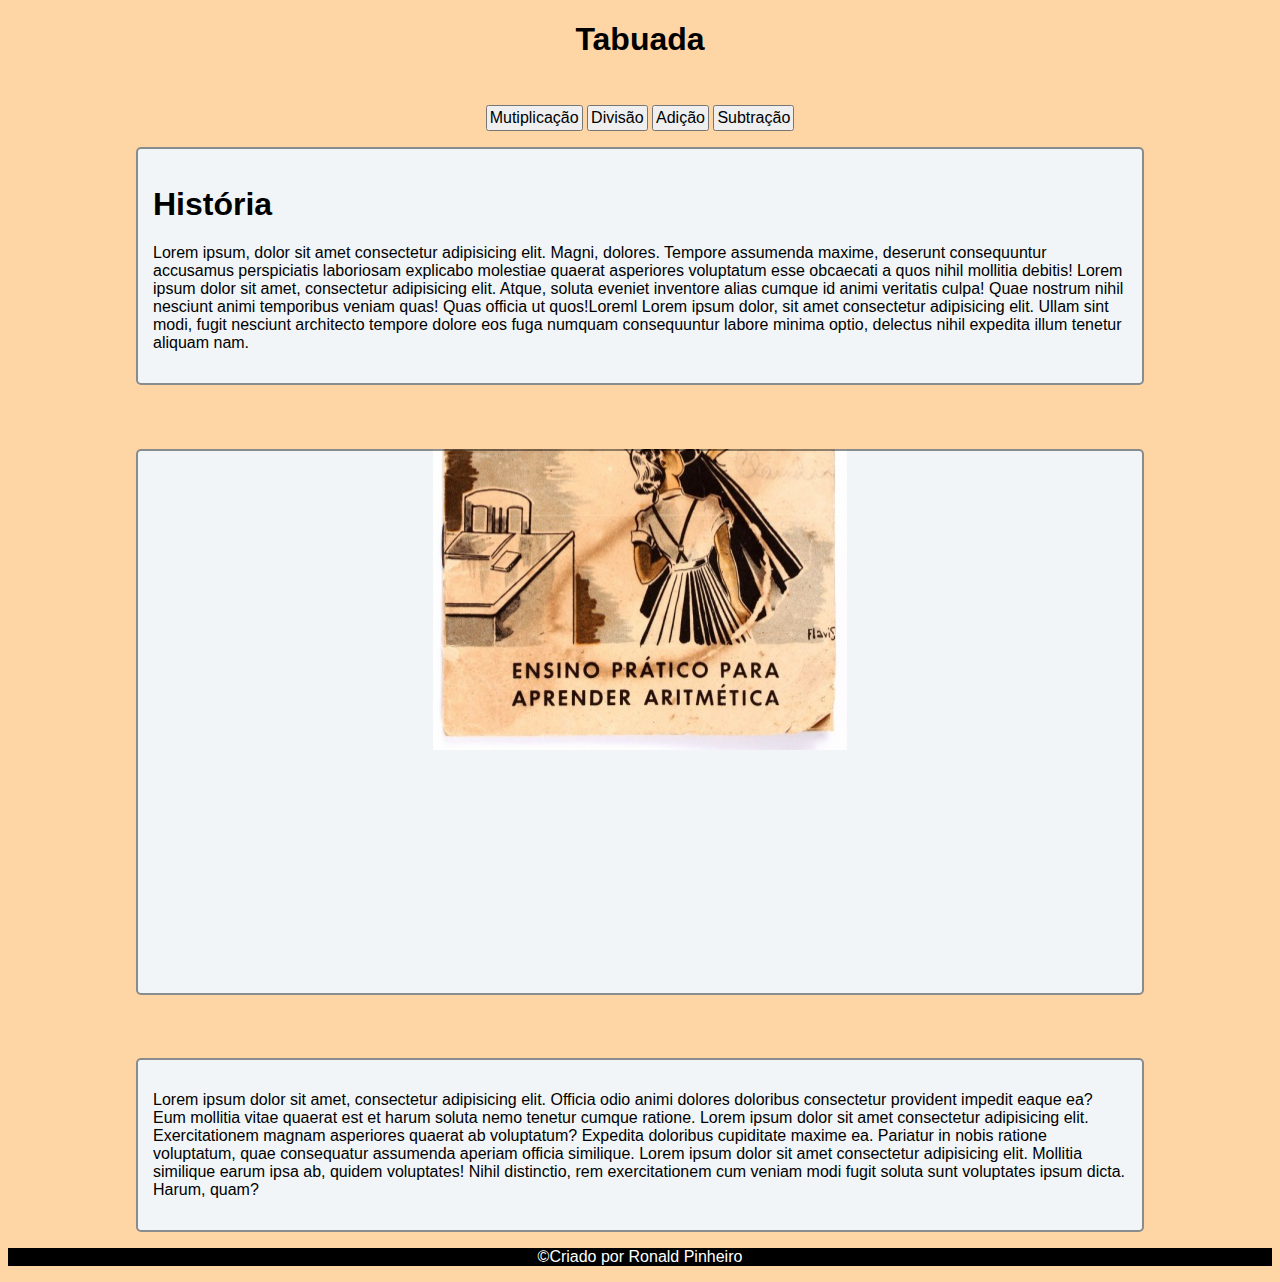
==== index.html @ d91d2ded "ataulizar butoes" ====
<!DOCTYPE html>
<html lang="pt-br">
<head>
    <meta charset="UTF-8">
    <meta http-equiv="X-UA-Compatible" content="IE=edge">
    <meta name="viewport" content="width=device-width, initial-scale=1.0">
    <title>tabuada</title>
    <link rel="stylesheet" href="matematica.css">
</head>
<body>
    <header>
        <h1>Tabuada</h1>
        <nav>
            <p>
                <input type="button" value="Mutiplicação" onclick="ir_mutiplicar()">
                 <input type="button" value="Divisão" onclick="ir_divisao()"> 
                 <input type="button" value="Adição" onclick="ir_adicao()">
                  <input type="button" value="Subtração" onclick="ir_subtracao()"> 
                </p>
        </nav>
    </header>
    <section>
        <article>
            <h1>História</h1>
            <p>Lorem ipsum, dolor sit amet consectetur adipisicing elit. Magni, dolores. Tempore assumenda maxime, deserunt consequuntur accusamus perspiciatis laboriosam explicabo molestiae quaerat asperiores voluptatum esse obcaecati a quos nihil mollitia debitis! Lorem ipsum dolor sit amet, consectetur adipisicing elit. Atque, soluta eveniet inventore alias cumque id animi veritatis culpa! Quae nostrum nihil nesciunt animi temporibus veniam quas! Quas officia ut quos!Loreml Lorem ipsum dolor, sit amet consectetur adipisicing elit. Ullam sint modi, fugit nesciunt architecto tempore dolore eos fuga numquam consequuntur labore minima optio, delectus nihil expedita illum tenetur aliquam nam.</p>
        </article>
        <article class="ood">
        </article>

        <article>
            <p>Lorem ipsum dolor sit amet, consectetur adipisicing elit. Officia odio animi dolores doloribus consectetur provident impedit eaque ea? Eum mollitia vitae quaerat est et harum soluta nemo tenetur cumque ratione. Lorem ipsum dolor sit amet consectetur adipisicing elit. Exercitationem magnam asperiores quaerat ab voluptatum? Expedita doloribus cupiditate maxime ea. Pariatur in nobis ratione voluptatum, quae consequatur assumenda aperiam officia similique. Lorem ipsum dolor sit amet consectetur adipisicing elit. Mollitia similique earum ipsa ab, quidem voluptates! Nihil distinctio, rem exercitationem cum veniam modi fugit soluta sunt voluptates ipsum dicta. Harum, quam?</p>
        </article>
    </section>
    <footer>
        <p>&copyCriado por Ronald Pinheiro</p>
    </footer>
    <script src="matematica.js">
    </script>
</body>
</html>
---- matematica.css ----
@charset "UTF-8";
body{
  font-family: sans-serif;
  background-color:  #FED6A5;
  
  

}
header{
  text-align: center;

  
}
.oob{
  padding: 3px 3px 3px ;
  text-align: center;
  
}
input{
  margin-top: 2vw;
  font-size: 100%;
  padding: 2px 2px 2px ;
}


article{
  background-color: rgba(240, 248, 255, 0.906);
  border-radius: 5px;
  padding: 15px;
  margin-left: 10vw;
  margin-right: 10vw;
  border: 2px solid rgba(0, 0, 0, 0.432) ;
  background-position: center;
}
.ood{
  background-image: url('imagens/tabuada.jpg');
  background-repeat: no-repeat;
  background-attachment: fixed;
  height: 40vw;
  margin-top: 5%;
  margin-bottom: 5%;
  
  
}
footer{
  text-align: center;
  background-color: black;
  color: white;
}
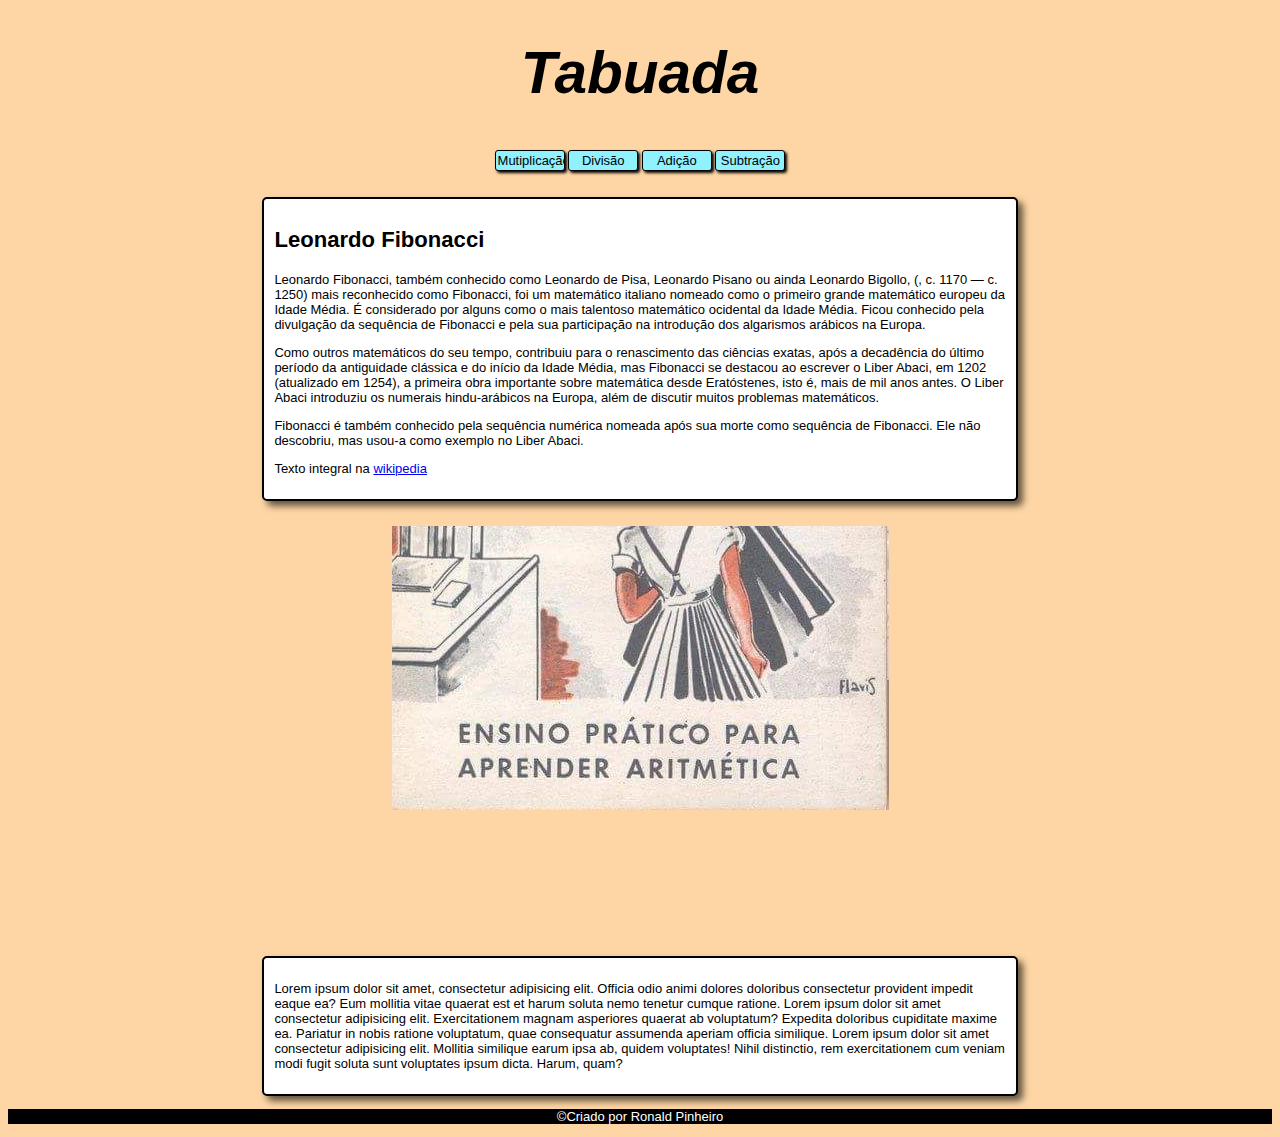
==== commit bc584153: "atu" ====
--- a/index.html
+++ b/index.html
@@ -11,23 +11,35 @@
     <header>
         <h1>Tabuada</h1>
         <nav>
-            <p>
-                <input type="button" value="Mutiplicação" onclick="ir_mutiplicar()">
+                 <input type="button" value="Mutiplicação" onclick="ir_mutiplicar()">
                  <input type="button" value="Divisão" onclick="ir_divisao()"> 
                  <input type="button" value="Adição" onclick="ir_adicao()">
-                  <input type="button" value="Subtração" onclick="ir_subtracao()"> 
-                </p>
-        </nav>
+                 <input type="button" value="Subtração" onclick="ir_subtracao()"> 
+              </nav>
     </header>
     <section>
-        <article>
-            <h1>História</h1>
-            <p>Lorem ipsum, dolor sit amet consectetur adipisicing elit. Magni, dolores. Tempore assumenda maxime, deserunt consequuntur accusamus perspiciatis laboriosam explicabo molestiae quaerat asperiores voluptatum esse obcaecati a quos nihil mollitia debitis! Lorem ipsum dolor sit amet, consectetur adipisicing elit. Atque, soluta eveniet inventore alias cumque id animi veritatis culpa! Quae nostrum nihil nesciunt animi temporibus veniam quas! Quas officia ut quos!Loreml Lorem ipsum dolor, sit amet consectetur adipisicing elit. Ullam sint modi, fugit nesciunt architecto tempore dolore eos fuga numquam consequuntur labore minima optio, delectus nihil expedita illum tenetur aliquam nam.</p>
-        </article>
+        <article class="art-001">
+            <h2>Leonardo Fibonacci</h2>
+            <p>
+                Leonardo Fibonacci, também conhecido como Leonardo de Pisa, Leonardo Pisano ou ainda Leonardo Bigollo, (, c. 1170 —  c. 1250) mais reconhecido como Fibonacci, foi um matemático italiano nomeado como o primeiro grande matemático europeu da Idade Média. É considerado por alguns como o mais talentoso matemático ocidental da Idade Média. Ficou conhecido pela divulgação da sequência de Fibonacci e pela sua participação na introdução dos algarismos arábicos na Europa.
+            </p>
+
+            <p>
+                Como outros matemáticos do seu tempo, contribuiu para o renascimento das ciências exatas, após a decadência do último período da antiguidade clássica e do início da Idade Média, mas Fibonacci se destacou ao escrever o Liber Abaci, em 1202 (atualizado em 1254), a primeira obra importante sobre matemática desde Eratóstenes, isto é, mais de mil anos antes. O Liber Abaci introduziu os numerais hindu-arábicos na Europa, além de discutir muitos problemas matemáticos.
+            </p>
+
+            <p>
+                Fibonacci é também conhecido pela sequência numérica nomeada após sua morte como sequência de Fibonacci. Ele não descobriu, mas usou-a como exemplo no Liber Abaci. 
+            </p>
+                
+            <p>
+                Texto integral na <a href="https://pt.wikipedia.org/wiki/Leonardo_Fibonacci">wikipedia</a>
+            </p>
+    </article>
         <article class="ood">
         </article>
 
-        <article>
+        <article class="art-001">
             <p>Lorem ipsum dolor sit amet, consectetur adipisicing elit. Officia odio animi dolores doloribus consectetur provident impedit eaque ea? Eum mollitia vitae quaerat est et harum soluta nemo tenetur cumque ratione. Lorem ipsum dolor sit amet consectetur adipisicing elit. Exercitationem magnam asperiores quaerat ab voluptatum? Expedita doloribus cupiditate maxime ea. Pariatur in nobis ratione voluptatum, quae consequatur assumenda aperiam officia similique. Lorem ipsum dolor sit amet consectetur adipisicing elit. Mollitia similique earum ipsa ab, quidem voluptates! Nihil distinctio, rem exercitationem cum veniam modi fugit soluta sunt voluptates ipsum dicta. Harum, quam?</p>
         </article>
     </section>
--- a/matematica.css
+++ b/matematica.css
@@ -2,47 +2,77 @@
 body{
   font-family: sans-serif;
   background-color:  #FED6A5;
+  font-size: small;
+}
+h1{
   
-  
+  font-style: italic;
+  font-size: 450%;
+}
+h2{
+  font-size: 170%;
+}
+p{
+  font-size: 100%;
+}
 
-}
 header{
   text-align: center;
-
-  
+  margin-bottom: 20px;
 }
-.oob{
-  padding: 3px 3px 3px ;
-  text-align: center;
-  
+nav > input{
+  background-color:#90F1FF;
+  border-radius: 3px;
+  box-shadow: 2px 2px 3px rgb(0, 0, 0);
+  border: 1px solid black;
+  }
+input{
+ font-size: 100%;
+ width: 70px;
+  padding: 2px 2px 2px ;
+  margin-top: 5px;
 }
-input{
+section{
+  background-color: #fed6a5;
+  margin-left: 10%;
+  margin-right: 10%;
+ 
+}
+article{
+  background-color: #fed6a5;
+  border-radius: 5px;
+  padding: 10px;
   margin-top: 2vw;
-  font-size: 100%;
-  padding: 2px 2px 2px ;
+  margin-left: 10vw;
+  margin-right: 10vw;
+  background-position: center;
+ }
+.art-001{
+  background-color: white;
+  box-shadow: 5px 5px 7px rgba(0, 0, 0, 0.617);
+  border: 2px solid rgb(0, 0, 0) ;
 }
 
-
-article{
-  background-color: rgba(240, 248, 255, 0.906);
-  border-radius: 5px;
-  padding: 15px;
-  margin-left: 10vw;
-  margin-right: 10vw;
-  border: 2px solid rgba(0, 0, 0, 0.432) ;
-  background-position: center;
-}
 .ood{
   background-image: url('imagens/tabuada.jpg');
   background-repeat: no-repeat;
   background-attachment: fixed;
-  height: 40vw;
-  margin-top: 5%;
-  margin-bottom: 5%;
-  
-  
+  height: 30vw;
+  width: 50vw;
+  margin-top: 2vw;
+  margin-bottom: 2vw;
 }
-footer{
+.opera{
+  text-align: center;
+  background-color:#90F1FF;
+  border-radius: 3px;
+  margin-left: 30vw;
+  margin-right: 30vw;
+  box-shadow: 4px 4px 5px rgba(0, 0, 0, 0.539);
+  border: 1px solid black;
+  font-size: 130%;
+}
+footer > p{
   text-align: center;
   background-color: black;
   color: white;
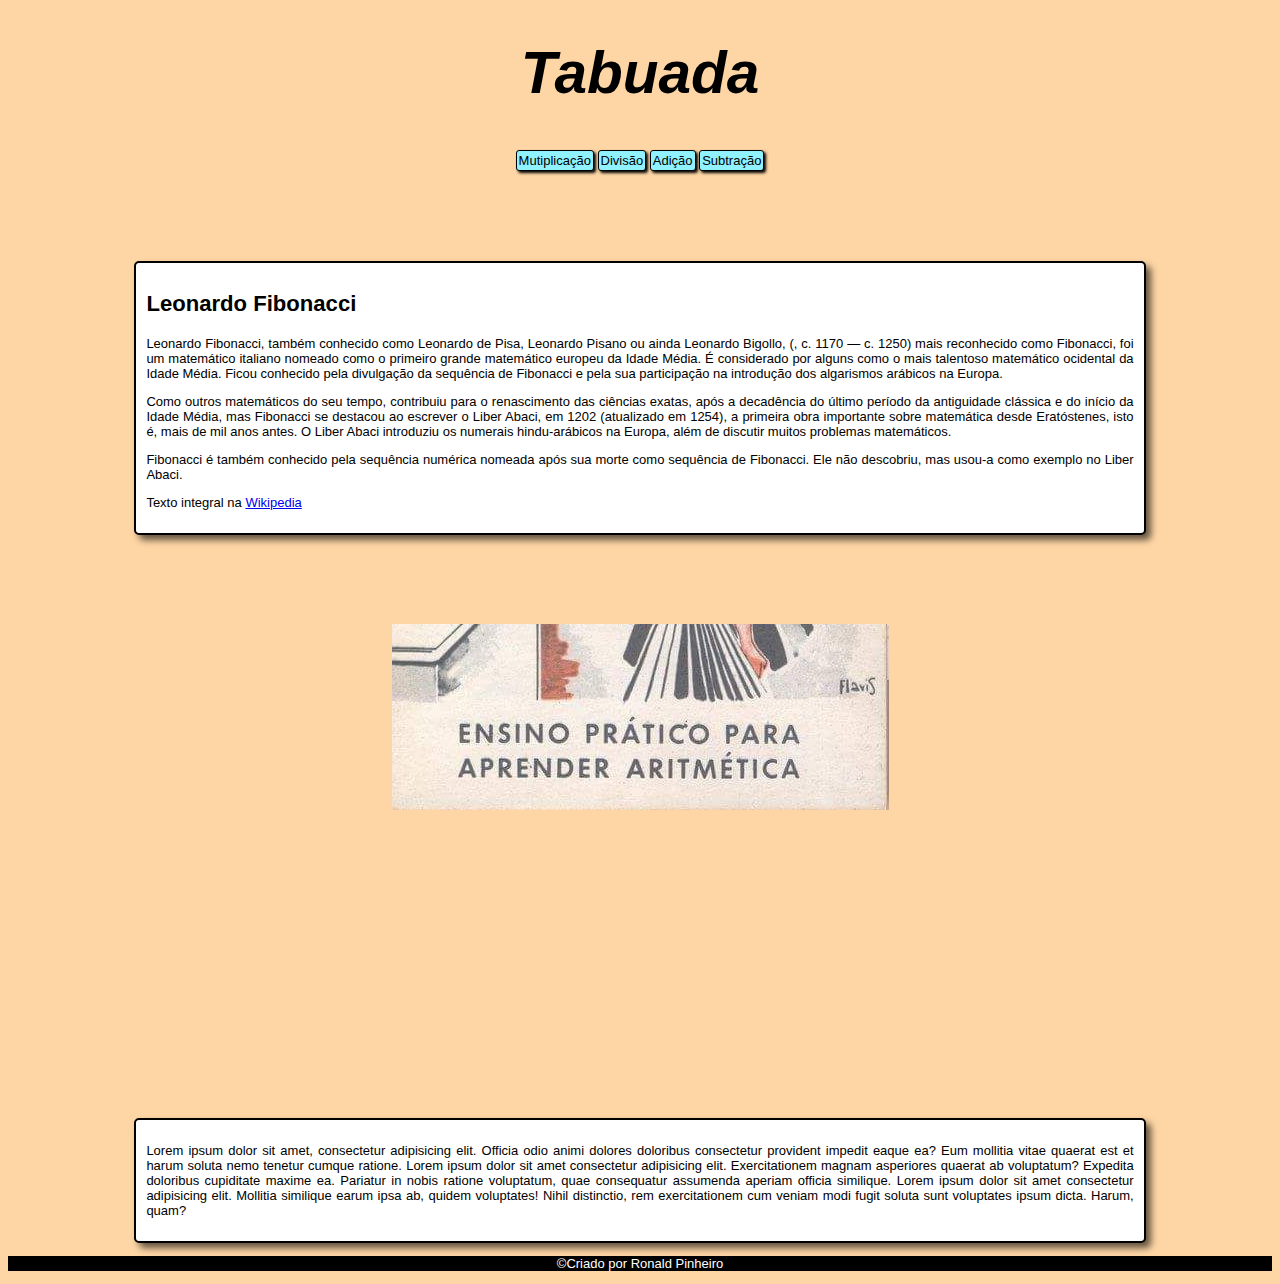
==== commit 925a4fac: "aty" ====
--- a/index.html
+++ b/index.html
@@ -33,7 +33,7 @@
             </p>
                 
             <p>
-                Texto integral na <a href="https://pt.wikipedia.org/wiki/Leonardo_Fibonacci">wikipedia</a>
+                Texto integral na <a href="https://pt.wikipedia.org/wiki/Leonardo_Fibonacci">Wikipedia</a>
             </p>
     </article>
         <article class="ood">
--- a/matematica.css
+++ b/matematica.css
@@ -2,6 +2,7 @@
 body{
   font-family: sans-serif;
   background-color:  #FED6A5;
+  text-align: justify;
   font-size: small;
 }
 h1{
@@ -28,7 +29,6 @@
   }
 input{
  font-size: 100%;
- width: 70px;
   padding: 2px 2px 2px ;
   margin-top: 5px;
 }
@@ -42,10 +42,8 @@
   background-color: #fed6a5;
   border-radius: 5px;
   padding: 10px;
-  margin-top: 2vw;
-  margin-left: 10vw;
-  margin-right: 10vw;
-  background-position: center;
+  margin-top: 7vw;
+
  }
 .art-001{
   background-color: white;
@@ -57,17 +55,15 @@
   background-image: url('imagens/tabuada.jpg');
   background-repeat: no-repeat;
   background-attachment: fixed;
+  background-position: center;
   height: 30vw;
-  width: 50vw;
-  margin-top: 2vw;
-  margin-bottom: 2vw;
+  width: 70vw;
+
 }
 .opera{
   text-align: center;
   background-color:#90F1FF;
   border-radius: 3px;
-  margin-left: 30vw;
-  margin-right: 30vw;
   box-shadow: 4px 4px 5px rgba(0, 0, 0, 0.539);
   border: 1px solid black;
   font-size: 130%;
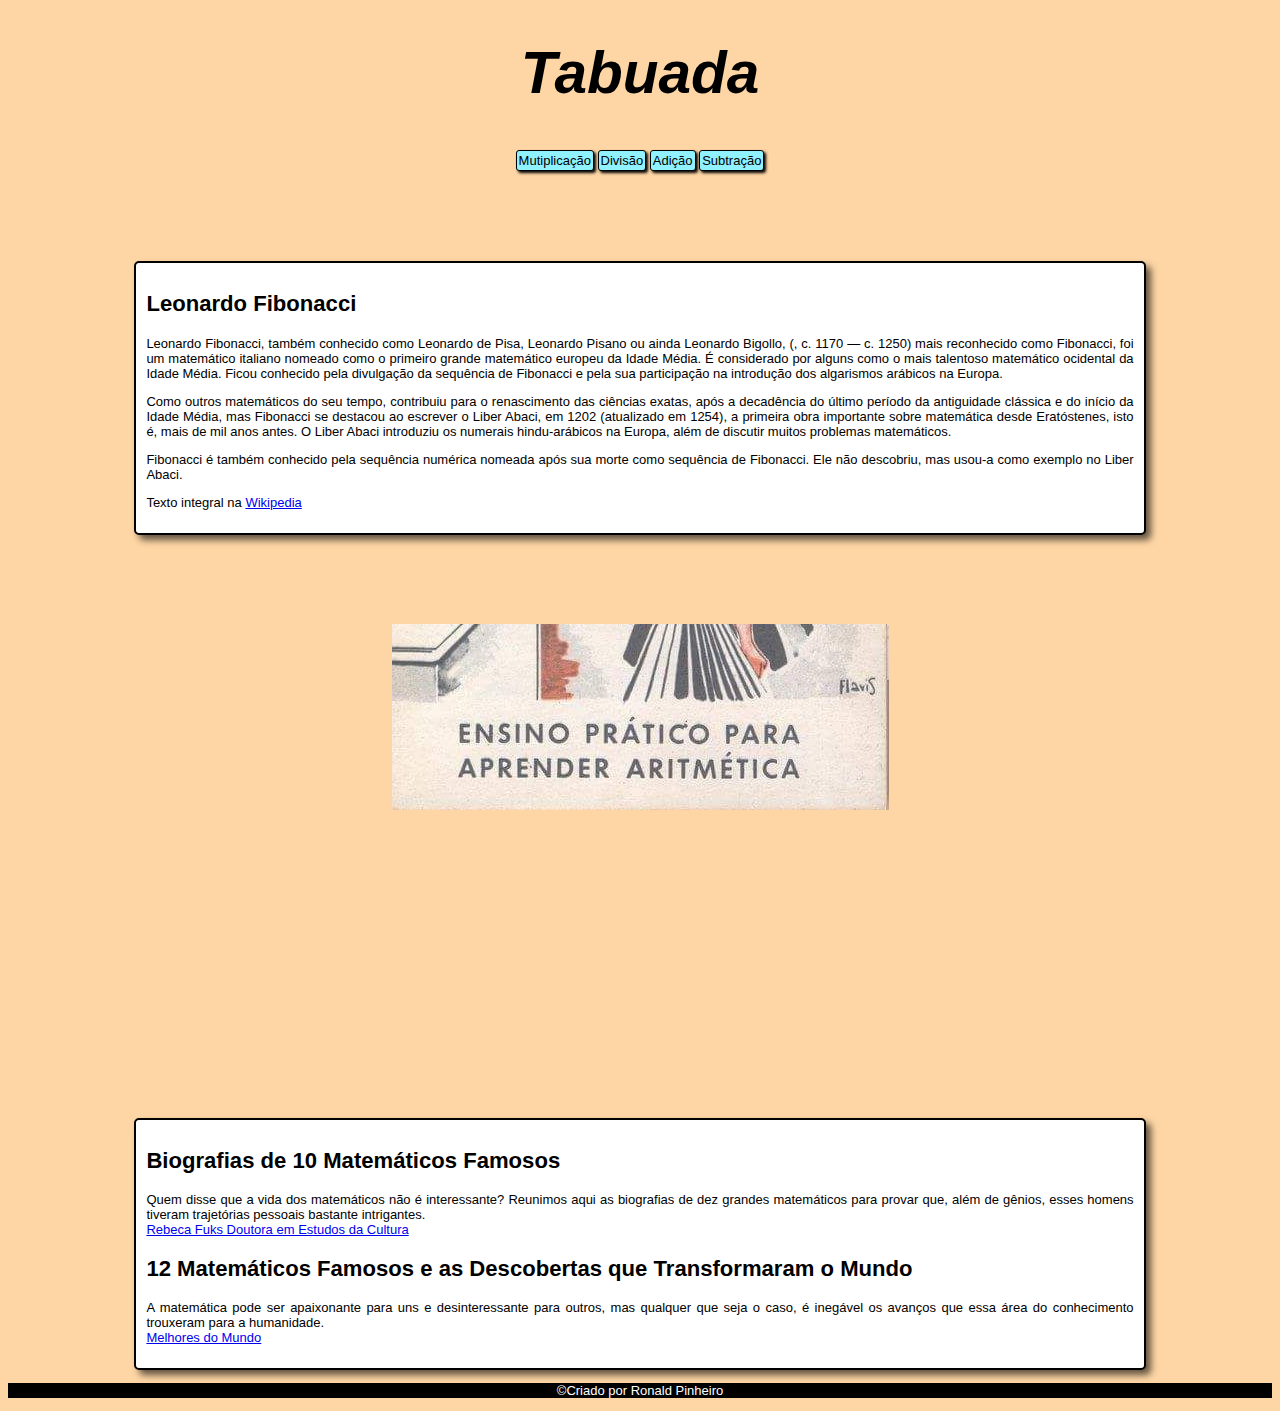
==== commit 9fb6edfc: "atu" ====
--- a/index.html
+++ b/index.html
@@ -33,14 +33,24 @@
             </p>
                 
             <p>
-                Texto integral na <a href="https://pt.wikipedia.org/wiki/Leonardo_Fibonacci">Wikipedia</a>
+                Texto integral na <a href="https://pt.wikipedia.org/wiki/Leonardo_Fibonacci" target="_blank">Wikipedia</a>
             </p>
     </article>
         <article class="ood">
         </article>
 
         <article class="art-001">
-            <p>Lorem ipsum dolor sit amet, consectetur adipisicing elit. Officia odio animi dolores doloribus consectetur provident impedit eaque ea? Eum mollitia vitae quaerat est et harum soluta nemo tenetur cumque ratione. Lorem ipsum dolor sit amet consectetur adipisicing elit. Exercitationem magnam asperiores quaerat ab voluptatum? Expedita doloribus cupiditate maxime ea. Pariatur in nobis ratione voluptatum, quae consequatur assumenda aperiam officia similique. Lorem ipsum dolor sit amet consectetur adipisicing elit. Mollitia similique earum ipsa ab, quidem voluptates! Nihil distinctio, rem exercitationem cum veniam modi fugit soluta sunt voluptates ipsum dicta. Harum, quam?</p>
+            <h2>Biografias de 10 Matemáticos Famosos</h2>
+            <p>
+                Quem disse que a vida dos matemáticos não é interessante? Reunimos aqui as biografias de dez grandes matemáticos para provar que, além de gênios, esses homens tiveram trajetórias pessoais bastante intrigantes. <br>
+                <a href="https://www.ebiografia.com/matematicos_famosos/" target="_blank" title="Linque para o texto integral">Rebeca Fuks
+                    Doutora em Estudos da Cultura</a>
+            </p>
+            <h2>12 Matemáticos Famosos e as Descobertas que Transformaram o Mundo</h2>
+
+            <p>A matemática pode ser apaixonante para uns e desinteressante para outros, mas qualquer que seja o caso, é inegável os avanços que essa área do conhecimento trouxeram para a humanidade. <br>
+            <a href="https://www.maioresemelhores.com/matematicos-famosos/" target="_blank" title="Linque para o texto integral">Melhores do Mundo</a>
+            </p>
         </article>
     </section>
     <footer>
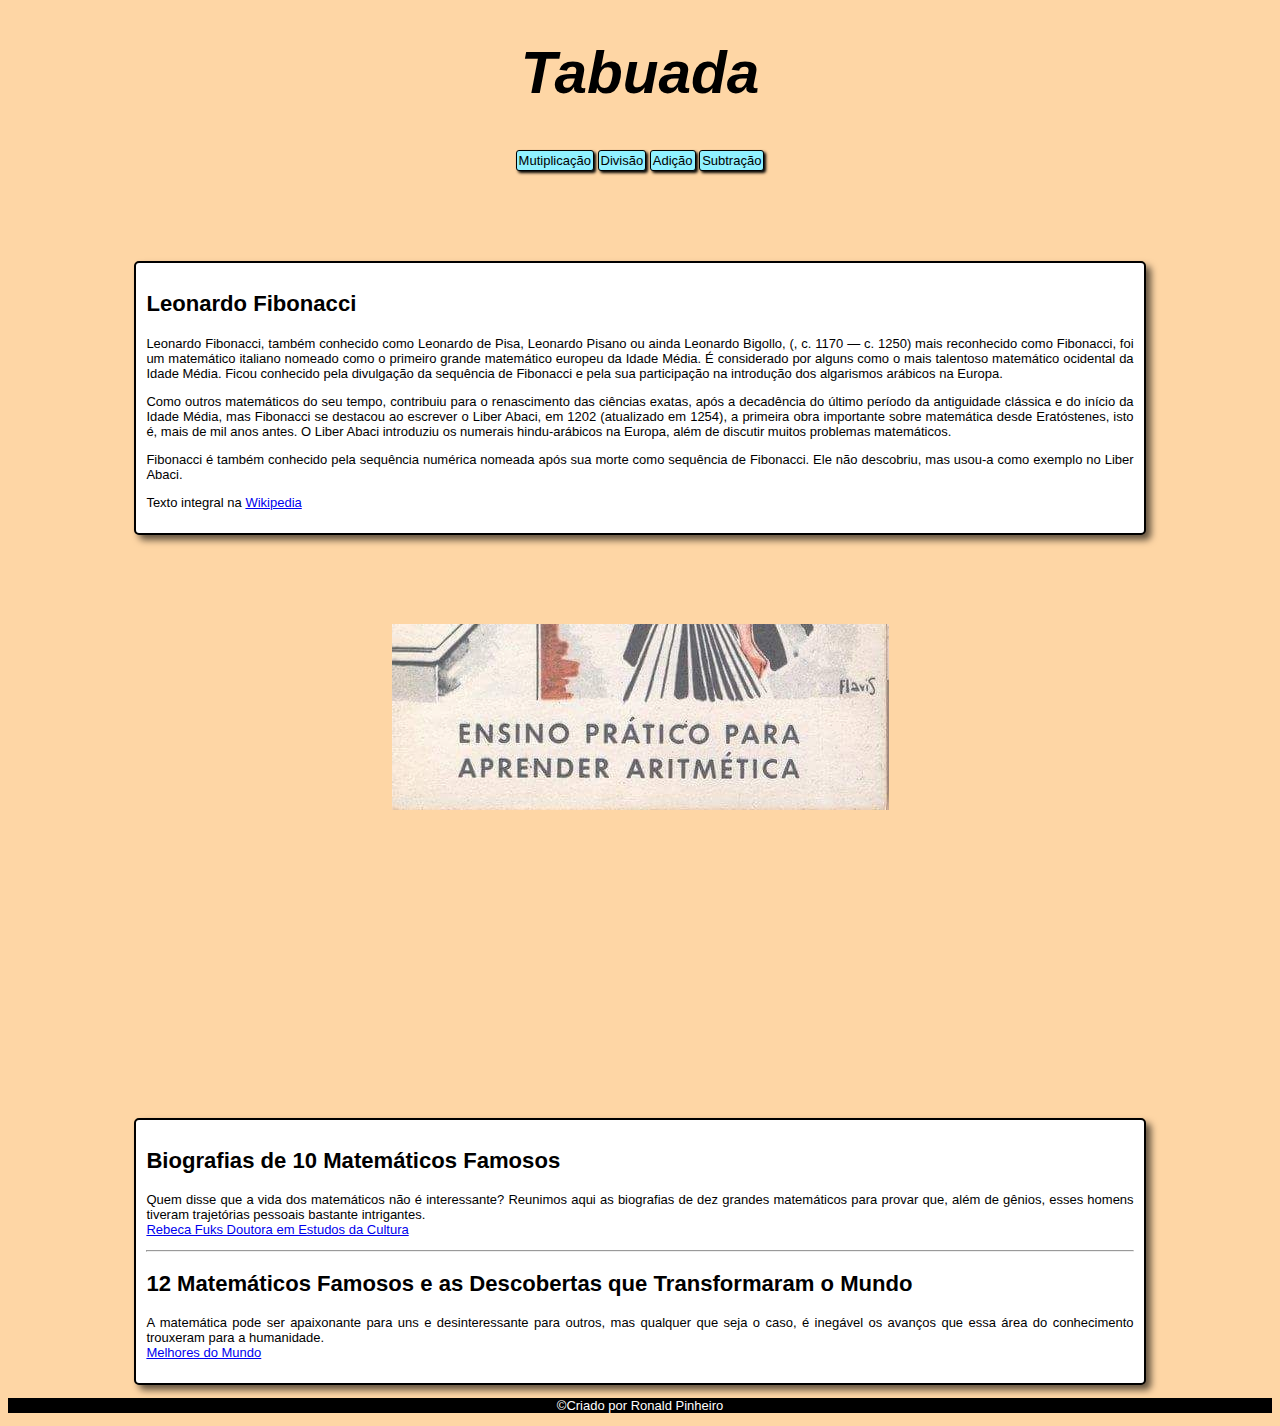
==== commit c60b3603: "atu" ====
--- a/index.html
+++ b/index.html
@@ -46,6 +46,7 @@
                 <a href="https://www.ebiografia.com/matematicos_famosos/" target="_blank" title="Linque para o texto integral">Rebeca Fuks
                     Doutora em Estudos da Cultura</a>
             </p>
+            <hr>
             <h2>12 Matemáticos Famosos e as Descobertas que Transformaram o Mundo</h2>
 
             <p>A matemática pode ser apaixonante para uns e desinteressante para outros, mas qualquer que seja o caso, é inegável os avanços que essa área do conhecimento trouxeram para a humanidade. <br>
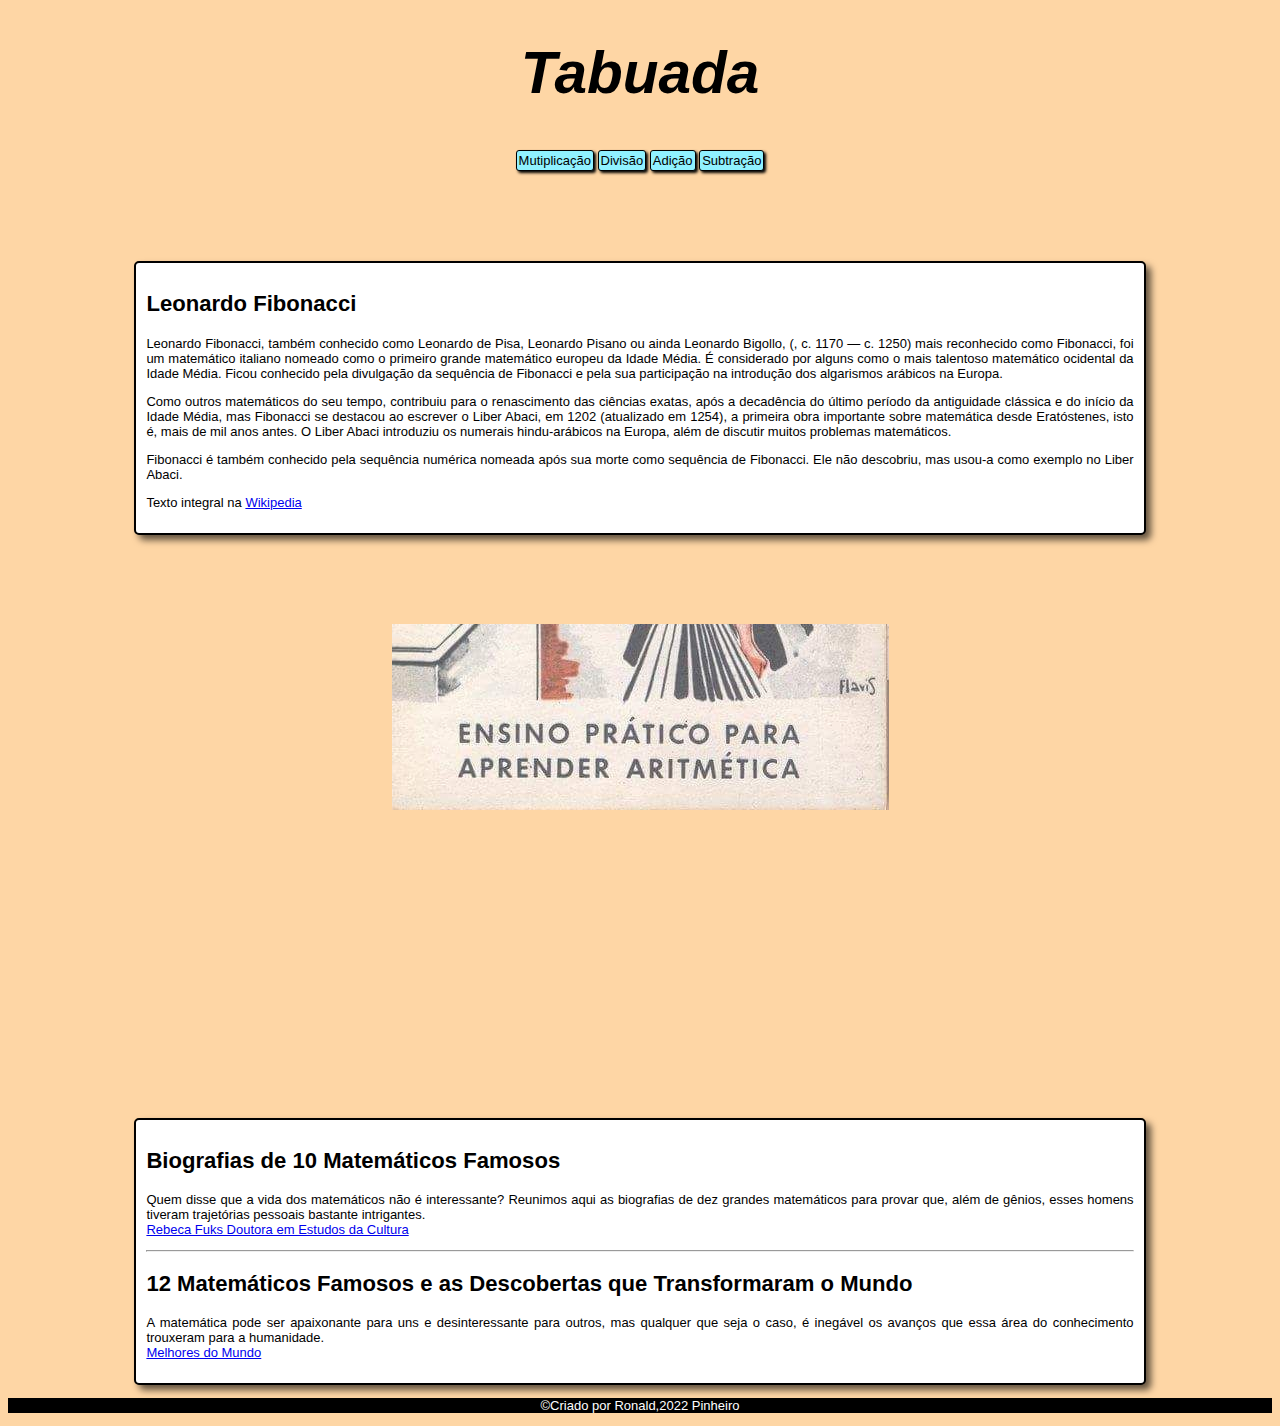
==== commit 66320c0e: "atualizaçao das operaçoes" ====
--- a/index.html
+++ b/index.html
@@ -55,7 +55,7 @@
         </article>
     </section>
     <footer>
-        <p>&copyCriado por Ronald Pinheiro</p>
+        <p>&copyCriado por Ronald,2022 Pinheiro</p>
     </footer>
     <script src="matematica.js">
     </script>
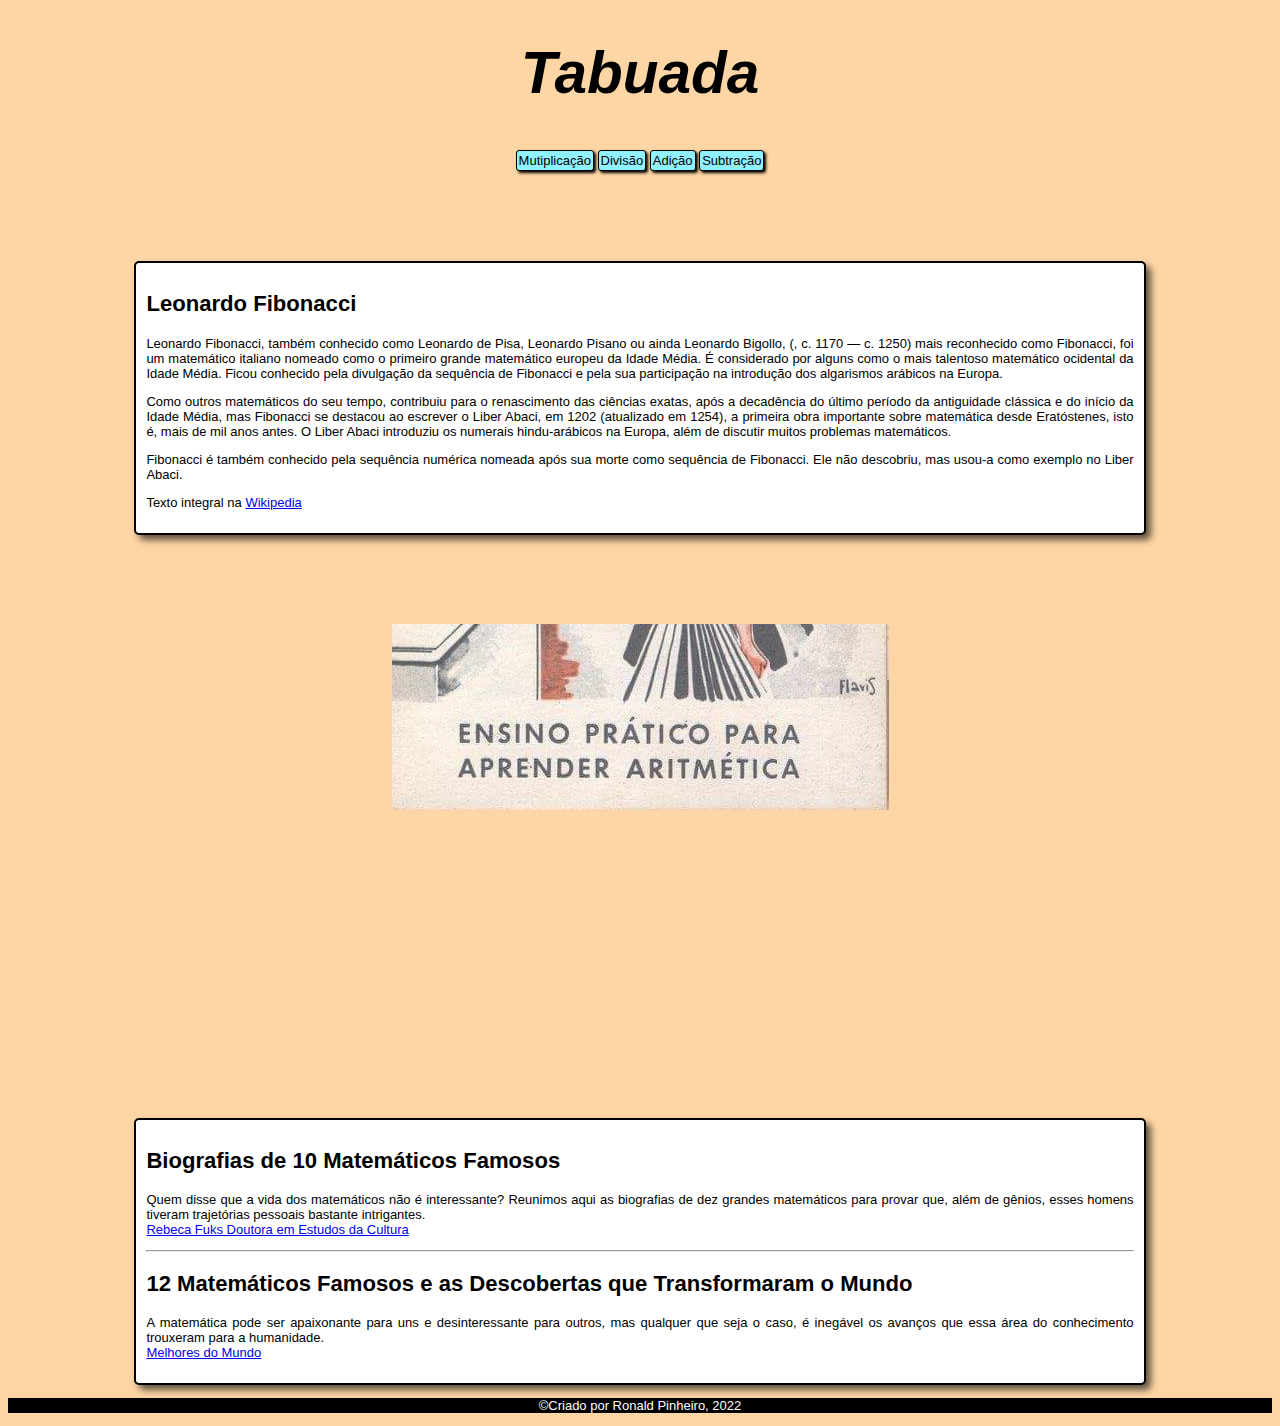
==== commit 6d44c063: "up" ====
--- a/index.html
+++ b/index.html
@@ -55,7 +55,7 @@
         </article>
     </section>
     <footer>
-        <p>&copyCriado por Ronald,2022 Pinheiro</p>
+        <p>&copyCriado por Ronald Pinheiro, 2022</p>
     </footer>
     <script src="matematica.js">
     </script>
